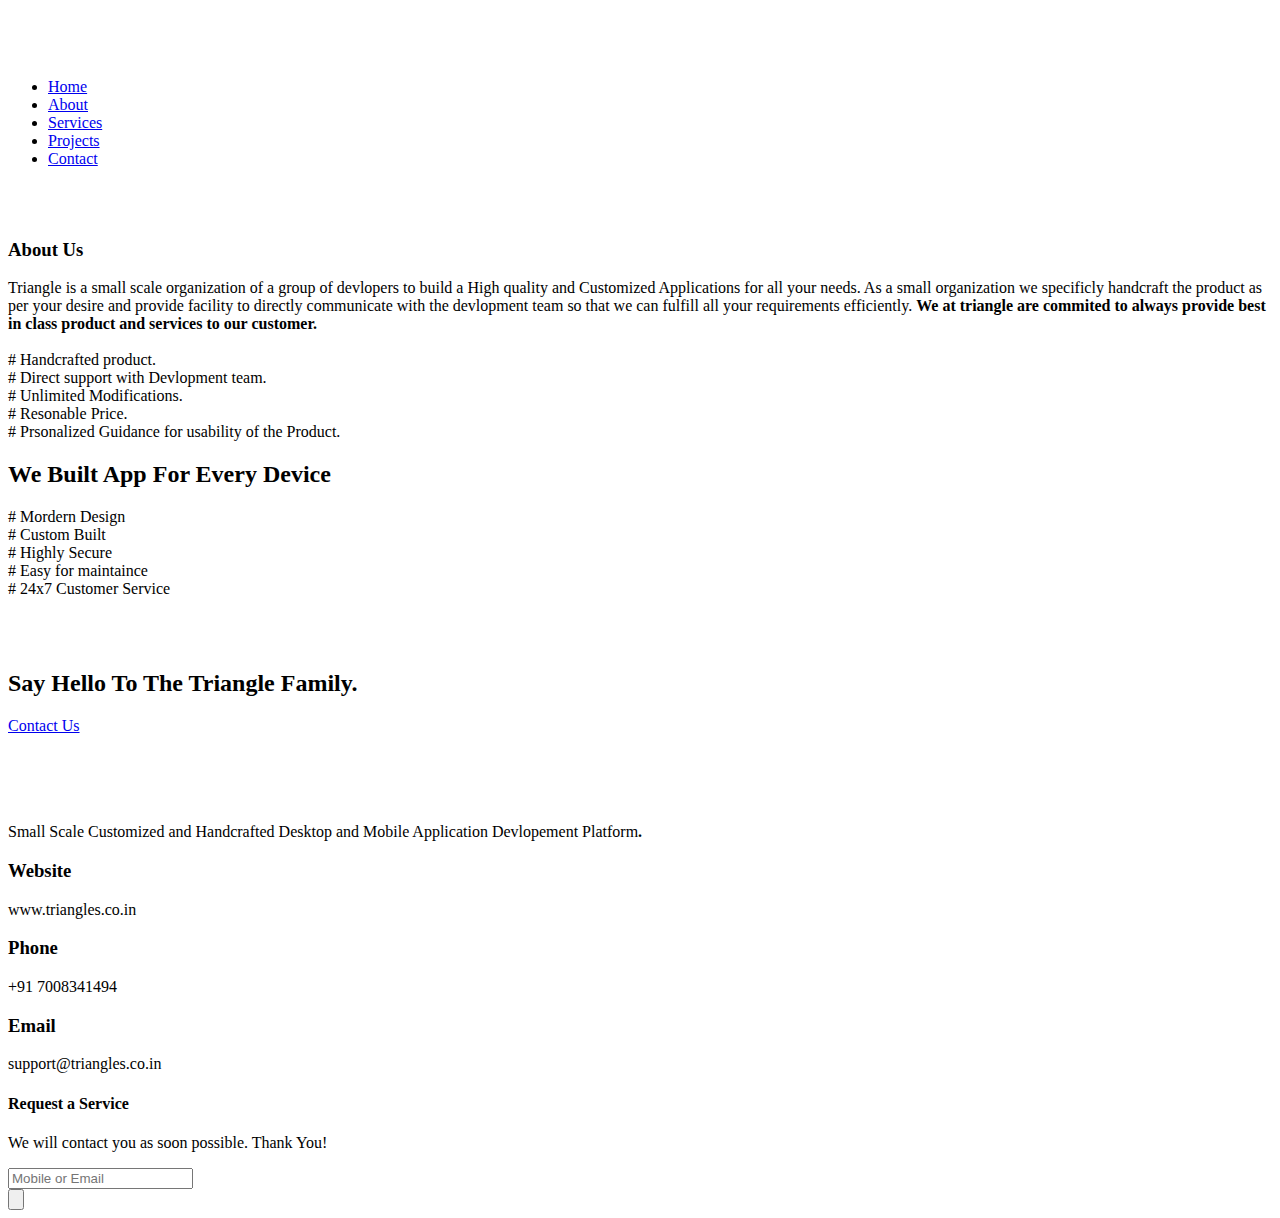
==== about.html @ b3c17a9c "v 0.0.3" ====
<!doctype html>
<html class="no-js" lang="zxx">
    <head>
        <meta charset="utf-8">
        <meta http-equiv="x-ua-compatible" content="ie=edge">
        <title>Triangle</title>
        <meta charset="UTF-8">
		<meta name="description" content="A small scale Desktop amd Mobile application Devlopment platform, which provides customized and handcrafted applications foryour need. ">
		<meta name="keywords" content="Triangle, Triangles, triangle company,triangles company,triangles.co,triangle india,triangles.co.in,application Devlopment,apps Devlopment,apps,Desktop application Devlopment,Desktop apps Devlopment, Desktop app, Mobile app, mobile app devlopment,website devlopment, .net, vb, .net devlopment, Sofware making, online sofware, online app devlopmet">
		<meta name="author" content="Triangle">
		<meta name="viewport" content="width=device-width, initial-scale=1.0">
        <link rel="manifest" href="site.webmanifest">
		<link rel="shortcut icon" type="image/x-icon" href="assets/img/favicon.ico">

		<!-- CSS here -->
            <link rel="stylesheet" href="assets/css/bootstrap.min.css">
            <link rel="stylesheet" href="assets/css/owl.carousel.min.css">
            <link rel="stylesheet" href="assets/css/flaticon.css">
            <link rel="stylesheet" href="assets/css/slicknav.css">
            <link rel="stylesheet" href="assets/css/animate.min.css">
            <link rel="stylesheet" href="assets/css/magnific-popup.css">
            <link rel="stylesheet" href="assets/css/fontawesome-all.min.css">
            <link rel="stylesheet" href="assets/css/themify-icons.css">
            <link rel="stylesheet" href="assets/css/slick.css">
            <link rel="stylesheet" href="assets/css/nice-select.css">
            <link rel="stylesheet" href="assets/css/style.css">
   </head>
   <body       
    <!-- Preloader Start -->
    <div id="preloader-active">
        <div class="preloader d-flex align-items-center justify-content-center">
            <div class="preloader-inner position-relative">
                <div class="preloader-circle"></div>
                <div class="preloader-img pere-text">
                    <img src="assets/img/logo/logo.png" alt="">
                </div>
            </div>
        </div>
    </div>
    <!-- Preloader Start -->
    <header>
        <!-- Header Start -->
       <div class="header-area header-transparrent ">
            <div class="main-header header-sticky">
                <div class="container">
                    <div class="row align-items-center">
                        <!-- Logo -->
                        <div class="col-xl-2 col-lg-2 col-md-2">
                             <div class="logo">
                                <a href="index.html" "><img src="assets/img/logo/logo_header.png" alt="" width="230"></a>
                            </div>
							<div class="logo2">
                                <a href="index.html" "><img src="assets/img/logo/logo_header.png" alt="" width="150"></a>
                            </div>
                        </div>
                        <div class="col-xl-10 col-lg-10 col-md-10">
                            <!-- Main-menu -->
                            <div class="main-menu f-right d-none d-lg-block">
                                <nav>
                                    <ul id="navigation">    
                                        <li><a href="index.html"> Home</a></li>
										<li class="active"><a href="about.html">About</a></li> 
										<li><a href="services.html">Services</a></li>     
                                        <li><a href="projects.html">Projects</a></li>                                                                      
                                        <li><a href="contact.html">Contact</a></li>
                                    </ul>
                                </nav>
                            </div>
                        </div>
                        <!-- Mobile Menu -->
                        <div class="col-12">
                            <div class="mobile_menu d-block d-lg-none"></div>
                        </div>
                    </div>
                </div>
            </div>
       </div>
        <!-- Header End -->
    </header>

    <main>
		<!-- Best Features Start -->
        <section class="best-features-area section-padd4 sky-yellow">
            <div class="container">
			<div class="section">
				<div class="row">
					<div class="col-md-5">
						<img src="assets/img/my/about1.png" alt="" class="img-fluid d-none d-xl-block">
					</div>
					<br>
					<div class="col-xl-7 col-lg-12">
						<h3><strong>About Us</strong></h3>
                      <p>Triangle is a small scale organization of a group of devlopers to build a High quality and Customized Applications for all your needs. 
						As a small organization we specificly handcraft the product as per your desire and provide facility to directly communicate with the devlopment team so that we can fulfill all your requirements efficiently. 
						<strong>We at triangle are commited to always provide best in class product and services to our customer.</strong><br>
						<br># Handcrafted product.
						<br># Direct support with Devlopment team.
						<br># Unlimited Modifications.
						<br># Resonable Price.
						<br># Prsonalized Guidance for usability of the Product.
						</p>
					
                    </div>
				</div>
			</div>
                
            </div>
            
        </section>
        <!-- Best Features End -->
          
        <!-- Available App  Start-->
        <div class="available-app-area">
            <div class="container">
                <div class="row d-flex justify-content-between">
                    <div class="col-xl-5 col-lg-6">
                        <div class="app-caption">
                            <div class="section-tittle section-tittle3">
                              <h2>We Built App For Every Device </h2>
                              <p># Mordern Design <br># Custom Built <br># Highly Secure <br># Easy for maintaince <br># 24x7 Customer Service</p>                         
                            </div>
                        </div>
                    </div>
                    <div class="col-xl-6 col-lg-6">
                        <div class="app-img">
                            <img src="assets/img/shape/available-app.png" alt="">
                        </div>
                    </div>
                </div>
            </div>
            <!-- Shape -->
            <div class="app-shape">
                <img src="assets/img/shape/app-shape-top.png" alt="" class="app-shape-top heartbeat d-none d-lg-block">
                <img src="assets/img/shape/app-shape-left.png" alt="" class="app-shape-left d-none d-xl-block">
                <!-- <img src="assets/img/shape/app-shape-right.png" alt="" class="app-shape-right bounce-animate "> -->
            </div>
        </div>
        <!-- Available App End-->
        <!-- Say Something Start -->
        <div class="say-something-aera pt-90 pb-90 fix">
            <div class="container">
                <div class="row justify-content-between align-items-center">
                    <div class="offset-xl-1 offset-lg-1 col-xl-5 col-lg-5">
                        <div class="say-something-cap">
                          <h2>Say Hello To The Triangle Family.</h2>
                        </div>
                    </div>
                    <div class="col-xl-2 col-lg-3">
                        <div class="say-btn">
                            <a href="contact.html" class="btn radius-btn">Contact Us</a>
                        </div>
                    </div>
                </div>
            </div>
            <!-- shape -->
            <div class="say-shape">
                <img src="assets/img/shape/say-shape-left.png" alt="" class="say-shape1 rotateme d-none d-xl-block">
                <img src="assets/img/shape/say-shape-right.png" alt="" class="say-shape2 d-none d-lg-block">
            </div>
        </div>
        <!-- Say Something End -->
     
    </main>
   <footer>

       <!-- Footer Start-->
      <div class="footer-main">
        <div class="footer-area footer-padding">
            <div class="container">
                <div class="row  justify-content-between">
                    <div class="col-lg-3 col-md-4 col-sm-8">
                         <div class="single-footer-caption mb-30">
                              <!-- logo -->
                             <div class="logo" >
                                <a href="index.html" "><img src="assets/img/logo/logo_footer.png" alt="" width="230"></a>
                            </div>
							<div class="logo2">
                                <a href="index.html" "><img src="assets/img/logo/logo_footer.png" alt="" width="150"></a>
                            </div>
							<br>
                             <div class="footer-tittle">
                                 <div class="footer-pera">
                                   <p class="info1">Small Scale Customized and Handcrafted Desktop and Mobile Application Devlopement Platform<strong>.</strong></p>
                                 </div>
                             </div>
                         </div>
                    </div>
					<div class="col-lg-4 col-md-4 col-sm-5">
                        <div class="media contact-info">
                            <span class="contact-info__icon"><i class="ti-world"></i></span>
                            <div class="media-body">
                              <h3><strong>Website</strong></h3>
                              <p>www.triangles.co.in</p>
                            </div>
                        </div>
                        <div class="media contact-info">
                            <span class="contact-info__icon"><i class="ti-mobile"></i></span>
                            <div class="media-body">
                              <h3><strong>Phone</strong></h3>
                              <p>+91 7008341494</p>
                            </div>
                        </div>
                        <div class="media contact-info">
                            <span class="contact-info__icon"><i class="ti-email"></i></span>
                            <div class="media-body">
                              <h3><strong>Email</strong></h3>
                              <p>support@triangles.co.in</p>
                            </div>
                        </div>
                    </div>                  
                    
                    <div class="col-lg-3 col-md-6 col-sm-8">
                        <div class="single-footer-caption mb-50">
                            <div class="footer-tittle">
                              <h4>Request a Service</h4>
                              <div class="footer-pera footer-pera2">
                                <p>We will contact you as soon possible. Thank You!</p>
                              </div>
                             <!-- Form -->
                             <div class="footer-form">
                                 <div id="mc_embed_signup">
                                     <form target="_blank" action="#" method="get" class="subscribe_form relative mail_part">
                                         <input type="email" name="EMAIL" id="newsletter-form-email" placeholder="Mobile or Email" class="placeholder hide-on-focus" onfocus="this.placeholder = ''" onblur="this.placeholder = ' Email Address '">
                                         <div class="form-icon">
                                             <button type="submit" name="submit" id="newsletter-submit" class="email_icon newsletter-submit button-contactForm"><img src="assets/img/shape/form_icon.png" alt=""></button>
                                         </div>
                                         <div class="mt-10 info"></div>
                                     </form>
                                 </div>
                             </div>
                            </div>
                        </div>
                    </div>
                </div>
                <!-- Copy-Right -->
                <div class="row align-items-center" hidden>
                    <div class="col-xl-12 ">
                        <div class="footer-copy-right">
                           <p><!-- Link back to Colorlib can't be removed. Template is licensed under CC BY 3.0. -->
  Copyright &copy;<script>document.write(new Date().getFullYear());</script> All rights reserved | This template is made with <i class="ti-heart" aria-hidden="true"></i> by <a href="https://colorlib.com" target="_blank">Colorlib</a>
  <!-- Link back to Colorlib can't be removed. Template is licensed under CC BY 3.0. --></p>
                        </div>
                    </div>
                </div>
            </div>
        </div>
      </div>
       <!-- Footer End-->

   </footer>
   
	<!-- JS here -->
	
		<!-- All JS Custom Plugins Link Here here -->
        <script src="./assets/js/vendor/modernizr-3.5.0.min.js"></script>
		
		<!-- Jquery, Popper, Bootstrap -->
		<script src="./assets/js/vendor/jquery-1.12.4.min.js"></script>
        <script src="./assets/js/popper.min.js"></script>
        <script src="./assets/js/bootstrap.min.js"></script>
	    <!-- Jquery Mobile Menu -->
        <script src="./assets/js/jquery.slicknav.min.js"></script>

		<!-- Jquery Slick , Owl-Carousel Plugins -->
        <script src="./assets/js/owl.carousel.min.js"></script>
        <script src="./assets/js/slick.min.js"></script>
        <!-- Date Picker -->
        <script src="./assets/js/gijgo.min.js"></script>
		<!-- One Page, Animated-HeadLin -->
        <script src="./assets/js/wow.min.js"></script>
		<script src="./assets/js/animated.headline.js"></script>
        <script src="./assets/js/jquery.magnific-popup.js"></script>

		<!-- Scrollup, nice-select, sticky -->
        <script src="./assets/js/jquery.scrollUp.min.js"></script>
        <script src="./assets/js/jquery.nice-select.min.js"></script>
		<script src="./assets/js/jquery.sticky.js"></script>
        
        <!-- contact js -->
        <script src="./assets/js/contact.js"></script>
        <script src="./assets/js/jquery.form.js"></script>
        <script src="./assets/js/jquery.validate.min.js"></script>
        <script src="./assets/js/mail-script.js"></script>
        <script src="./assets/js/jquery.ajaxchimp.min.js"></script>
        
		<!-- Jquery Plugins, main Jquery -->	
        <script src="./assets/js/plugins.js"></script>
        <script src="./assets/js/main.js"></script>
        
    </body>
</html>
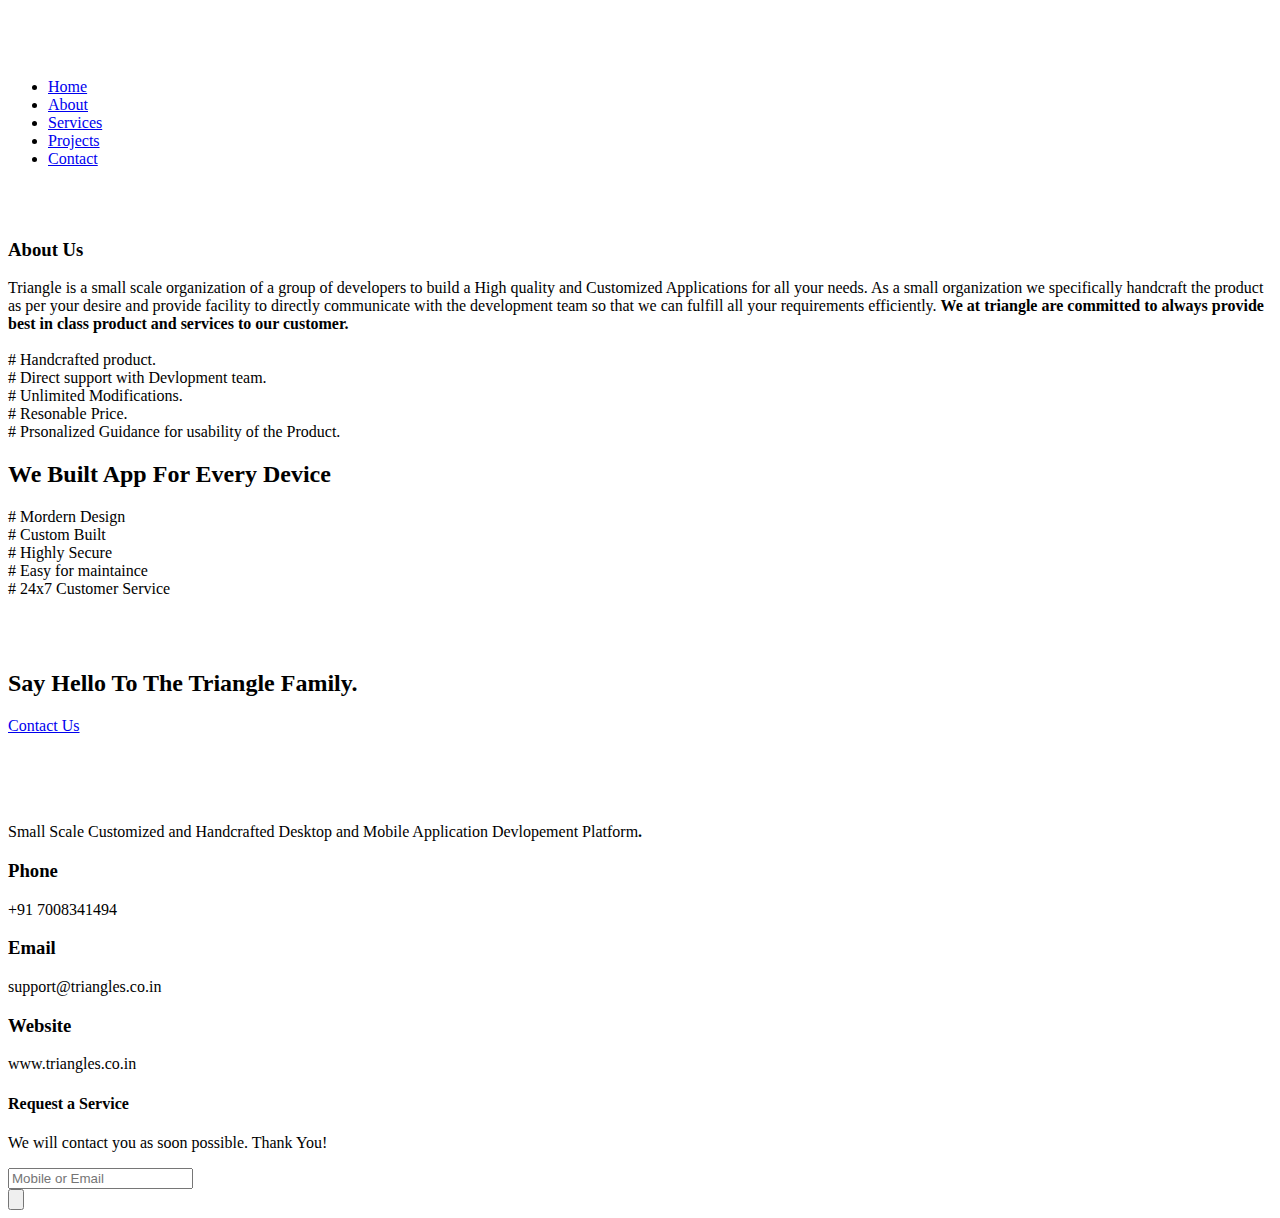
==== commit 8ab356b9: "Update about.html" ====
--- a/about.html
+++ b/about.html
@@ -5,8 +5,8 @@
         <meta http-equiv="x-ua-compatible" content="ie=edge">
         <title>Triangle</title>
         <meta charset="UTF-8">
-		<meta name="description" content="A small scale Desktop amd Mobile application Devlopment platform, which provides customized and handcrafted applications foryour need. ">
-		<meta name="keywords" content="Triangle, Triangles, triangle company,triangles company,triangles.co,triangle india,triangles.co.in,application Devlopment,apps Devlopment,apps,Desktop application Devlopment,Desktop apps Devlopment, Desktop app, Mobile app, mobile app devlopment,website devlopment, .net, vb, .net devlopment, Sofware making, online sofware, online app devlopmet">
+		<meta name="description" content="A small scale Desktop amd Mobile application Development platform, which provides customized and handcrafted applications for all your needs. ">
+		<meta name="keywords" content="Desktop Software,Desktop Appls, Small scale Desktop Software,Customized Desktop Software, Customized Software, Customized Apps, Customized Android apps, Android App Devlopment, App Devlopment, Desktop App Devlopment, Website Devlopment, Small Website Development, VB, .NET, PHP, HTML, Java, Android, Website Design, Software Design, App Design, Triangle, Triangles, triangle company,triangles company,triangles.co,triangle india,triangles.co.in,application Development,apps Development,apps,Desktop application Development,Desktop apps Development, Desktop app, Mobile app, mobile app Development,website Development, .net, vb, .net Development, Sofware making, online sofware, online app devlopmet">
 		<meta name="author" content="Triangle">
 		<meta name="viewport" content="width=device-width, initial-scale=1.0">
         <link rel="manifest" href="site.webmanifest">
@@ -24,6 +24,20 @@
             <link rel="stylesheet" href="assets/css/slick.css">
             <link rel="stylesheet" href="assets/css/nice-select.css">
             <link rel="stylesheet" href="assets/css/style.css">
+	
+		<!-- Start of Async Callbell Code -->
+		<script>
+		  window.callbellSettings = {
+			token: "nt8atPxzJkdTHnYAyDBShdWC"
+		  };
+		</script>
+		<script>
+		  (function(){var w=window;var ic=w.callbell;if(typeof ic==="function"){ic('reattach_activator');ic('update',callbellSettings);}else{var d=document;var i=function(){i.c(arguments)};i.q=[];i.c=function(args){i.q.push(args)};w.Callbell=i;var l=function(){var s=d.createElement('script');s.type='text/javascript';s.async=true;s.src='https://dash.callbell.eu/include/'+window.callbellSettings.token+'.js';var x=d.getElementsByTagName('script')[0];x.parentNode.insertBefore(s,x);};if(w.attachEvent){w.attachEvent('onload',l);}else{w.addEventListener('load',l,false);}}})()
+		</script>
+		<!-- End of Async Callbell Code -->
+
+		
+			
    </head>
    <body       
     <!-- Preloader Start -->
@@ -90,9 +104,8 @@
 					<br>
 					<div class="col-xl-7 col-lg-12">
 						<h3><strong>About Us</strong></h3>
-                      <p>Triangle is a small scale organization of a group of devlopers to build a High quality and Customized Applications for all your needs. 
-						As a small organization we specificly handcraft the product as per your desire and provide facility to directly communicate with the devlopment team so that we can fulfill all your requirements efficiently. 
-						<strong>We at triangle are commited to always provide best in class product and services to our customer.</strong><br>
+                      <p>Triangle is a small scale organization of a group of developers to build a High quality and Customized Applications for all your needs. As a small organization we specifically handcraft the product as per your desire and provide facility to directly communicate with the development team so that we can fulfill all your requirements efficiently. 
+						<strong>We at triangle are committed to always provide best in class product and services to our customer.</strong><br>
 						<br># Handcrafted product.
 						<br># Direct support with Devlopment team.
 						<br># Unlimited Modifications.
@@ -185,14 +198,7 @@
                              </div>
                          </div>
                     </div>
-					<div class="col-lg-4 col-md-4 col-sm-5">
-                        <div class="media contact-info">
-                            <span class="contact-info__icon"><i class="ti-world"></i></span>
-                            <div class="media-body">
-                              <h3><strong>Website</strong></h3>
-                              <p>www.triangles.co.in</p>
-                            </div>
-                        </div>
+					<div class="col-lg-4 col-md-4 col-sm-5">                        
                         <div class="media contact-info">
                             <span class="contact-info__icon"><i class="ti-mobile"></i></span>
                             <div class="media-body">
@@ -205,6 +211,13 @@
                             <div class="media-body">
                               <h3><strong>Email</strong></h3>
                               <p>support@triangles.co.in</p>
+                            </div>
+                        </div>
+						<div class="media contact-info">
+                            <span class="contact-info__icon"><i class="ti-world"></i></span>
+                            <div class="media-body">
+                              <h3><strong>Website</strong></h3>
+                              <p>www.triangles.co.in</p>
                             </div>
                         </div>
                     </div>                  
@@ -288,4 +301,4 @@
         <script src="./assets/js/main.js"></script>
         
     </body>
-</html>+</html>
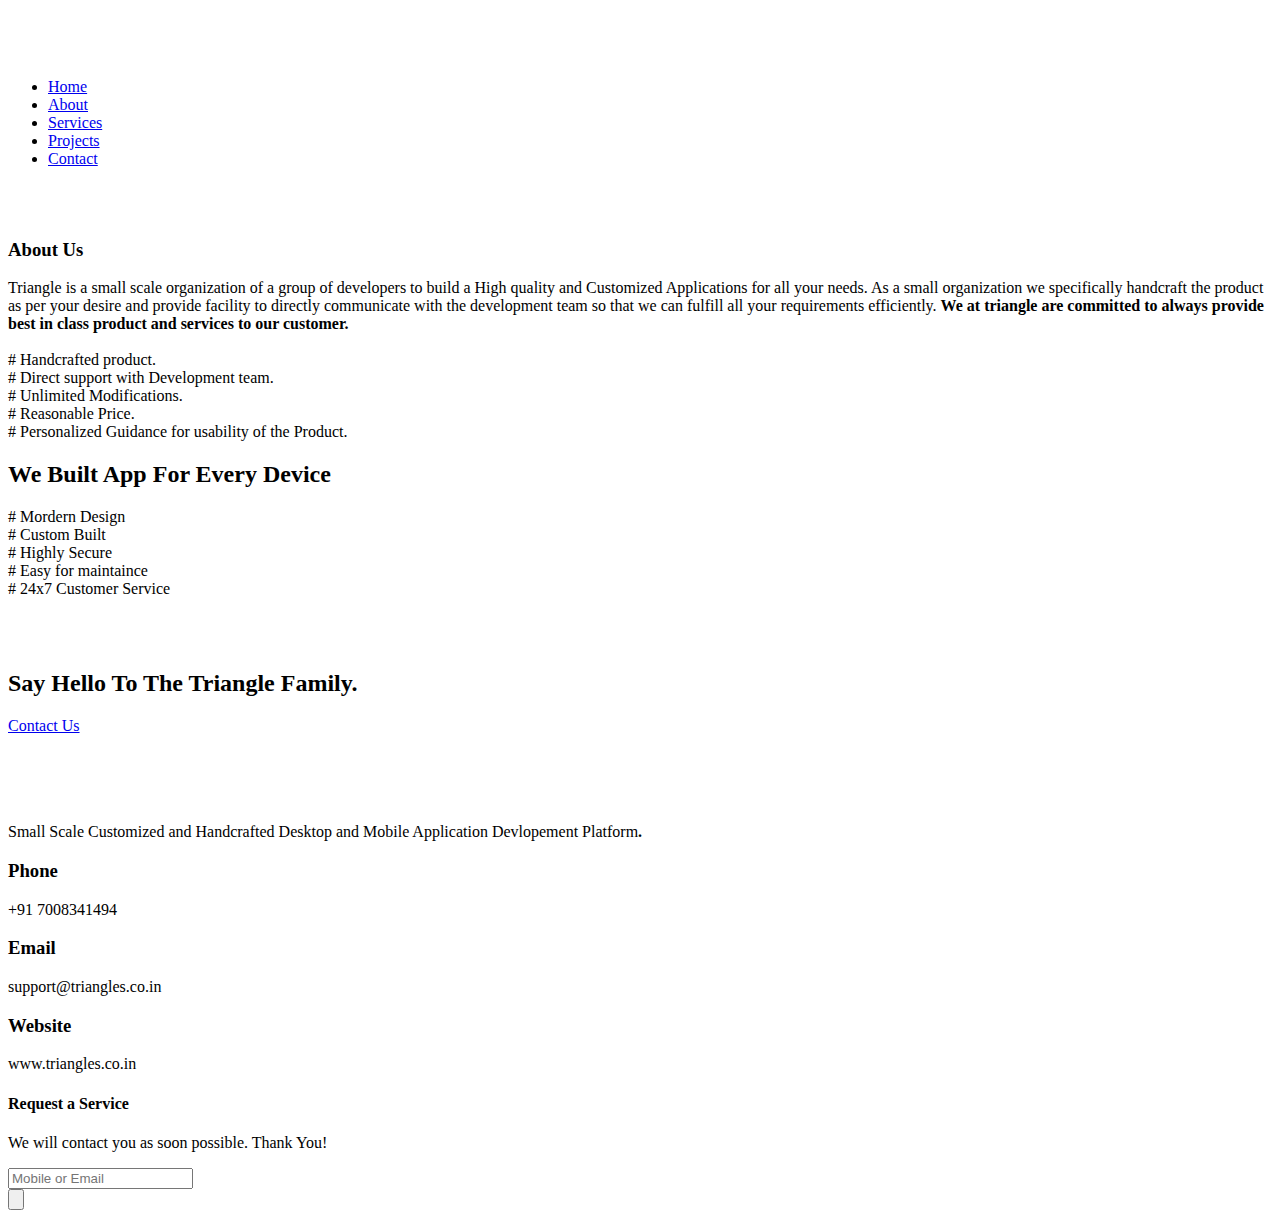
==== commit 7186bcae: "Update about.html" ====
--- a/about.html
+++ b/about.html
@@ -107,10 +107,10 @@
                       <p>Triangle is a small scale organization of a group of developers to build a High quality and Customized Applications for all your needs. As a small organization we specifically handcraft the product as per your desire and provide facility to directly communicate with the development team so that we can fulfill all your requirements efficiently. 
 						<strong>We at triangle are committed to always provide best in class product and services to our customer.</strong><br>
 						<br># Handcrafted product.
-						<br># Direct support with Devlopment team.
+						<br># Direct support with Development team.
 						<br># Unlimited Modifications.
-						<br># Resonable Price.
-						<br># Prsonalized Guidance for usability of the Product.
+						<br># Reasonable Price.
+						<br># Personalized Guidance for usability of the Product.
 						</p>
 					
                     </div>
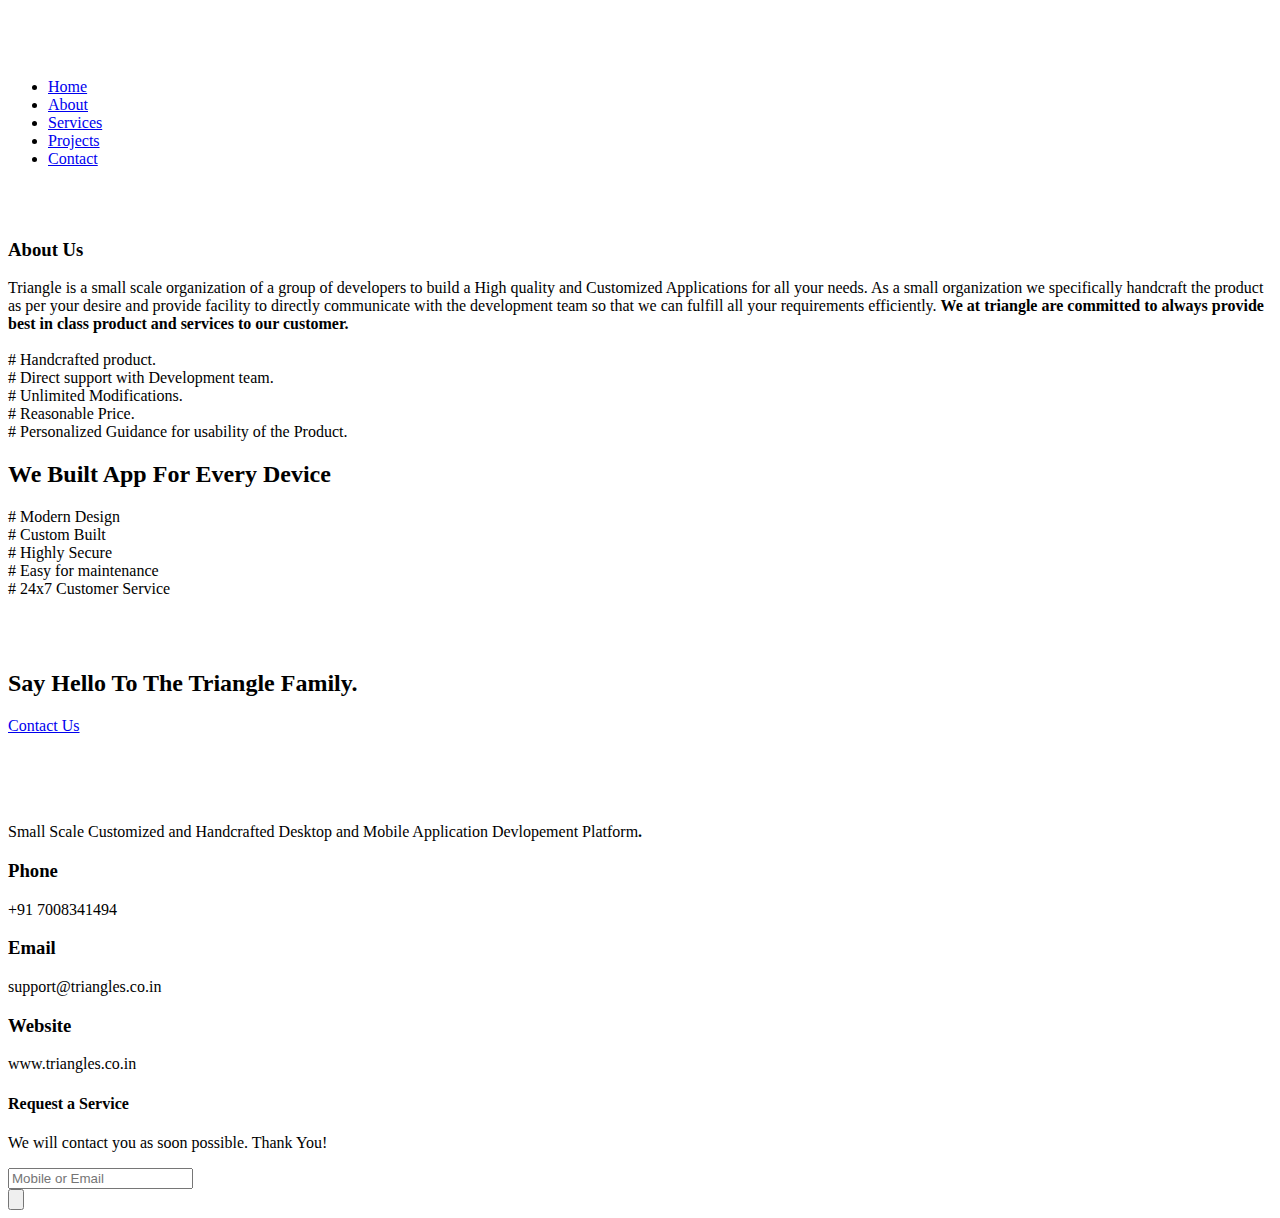
==== commit 67dd90ad: "Update about.html" ====
--- a/about.html
+++ b/about.html
@@ -130,7 +130,7 @@
                         <div class="app-caption">
                             <div class="section-tittle section-tittle3">
                               <h2>We Built App For Every Device </h2>
-                              <p># Mordern Design <br># Custom Built <br># Highly Secure <br># Easy for maintaince <br># 24x7 Customer Service</p>                         
+                              <p># Modern Design <br># Custom Built <br># Highly Secure <br># Easy for maintenance <br># 24x7 Customer Service</p>                         
                             </div>
                         </div>
                     </div>
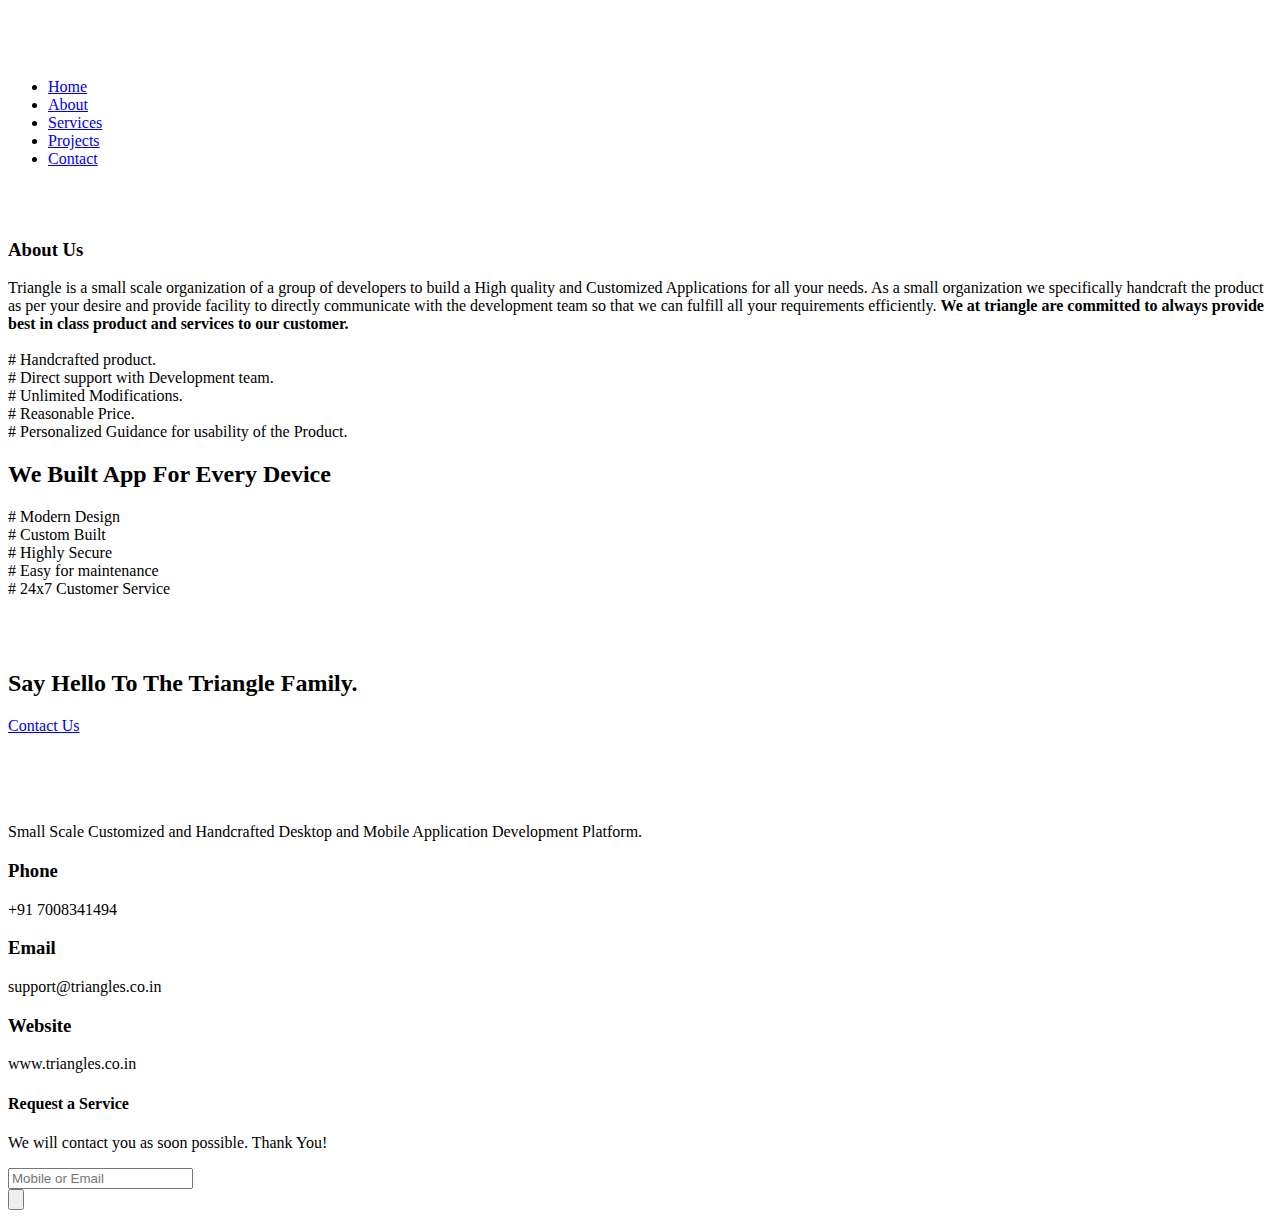
==== commit 4130021a: "Update about.html" ====
--- a/about.html
+++ b/about.html
@@ -193,7 +193,7 @@
 							<br>
                              <div class="footer-tittle">
                                  <div class="footer-pera">
-                                   <p class="info1">Small Scale Customized and Handcrafted Desktop and Mobile Application Devlopement Platform<strong>.</strong></p>
+                                   <p class="info1">Small Scale Customized and Handcrafted Desktop and Mobile Application Development Platform.</strong></p>
                                  </div>
                              </div>
                          </div>
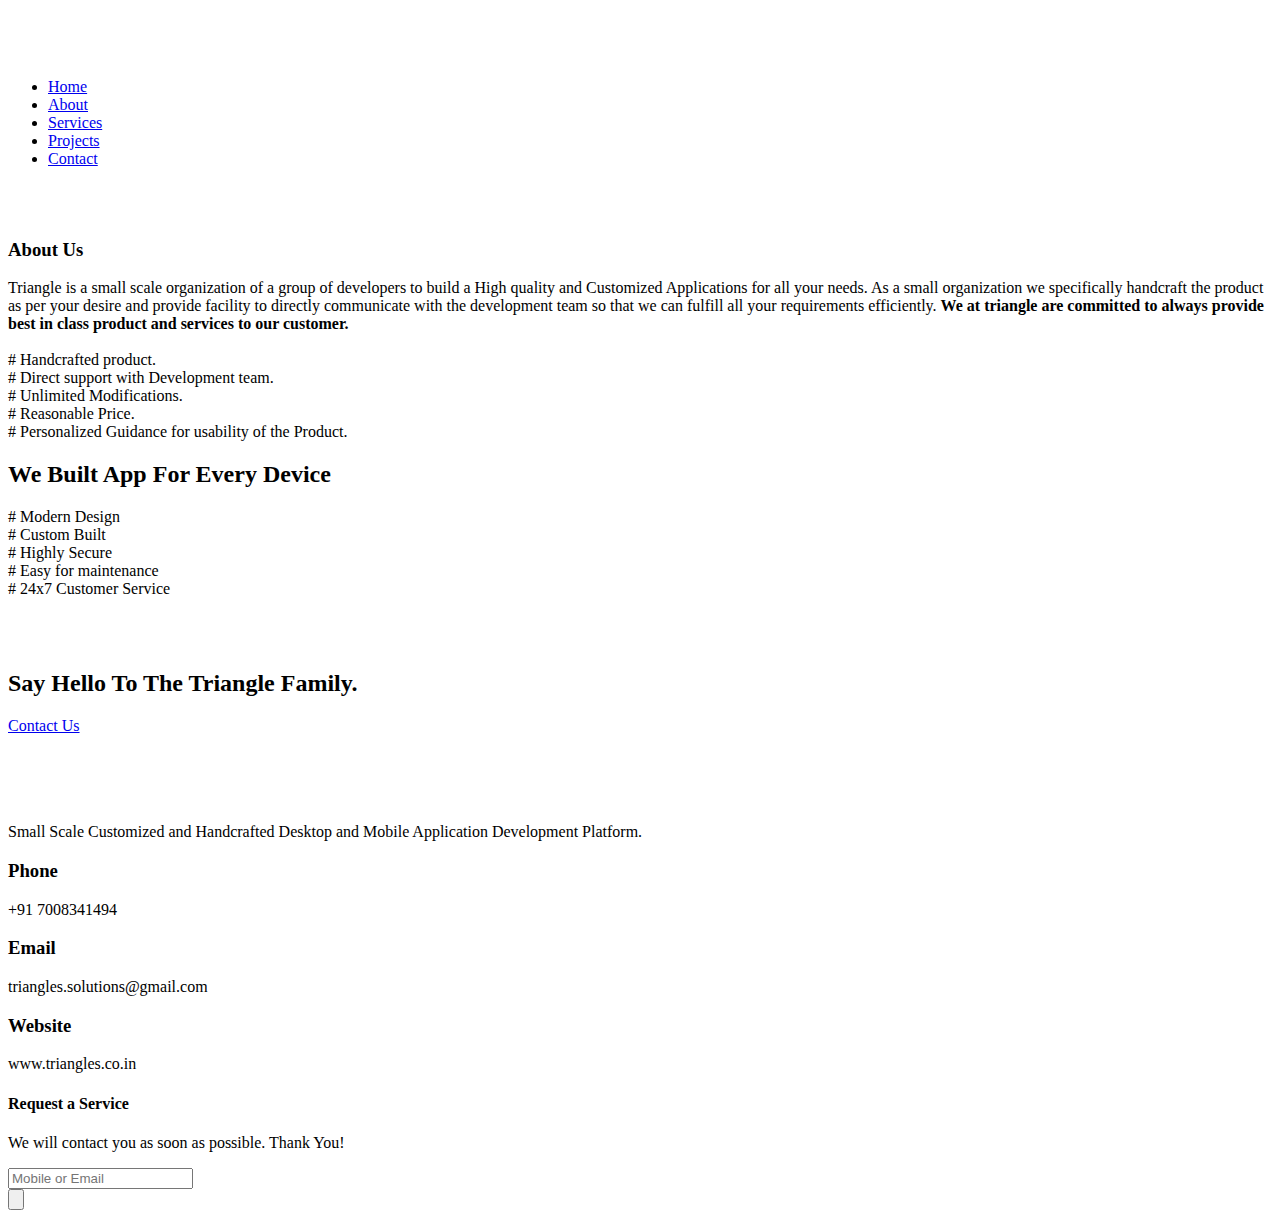
==== commit d5bf540c: "Update about.html" ====
--- a/about.html
+++ b/about.html
@@ -210,7 +210,7 @@
                             <span class="contact-info__icon"><i class="ti-email"></i></span>
                             <div class="media-body">
                               <h3><strong>Email</strong></h3>
-                              <p>support@triangles.co.in</p>
+                              <p>triangles.solutions@gmail.com</p>
                             </div>
                         </div>
 						<div class="media contact-info">
@@ -227,7 +227,7 @@
                             <div class="footer-tittle">
                               <h4>Request a Service</h4>
                               <div class="footer-pera footer-pera2">
-                                <p>We will contact you as soon possible. Thank You!</p>
+                                <p>We will contact you as soon as possible. Thank You!</p>
                               </div>
                              <!-- Form -->
                              <div class="footer-form">
